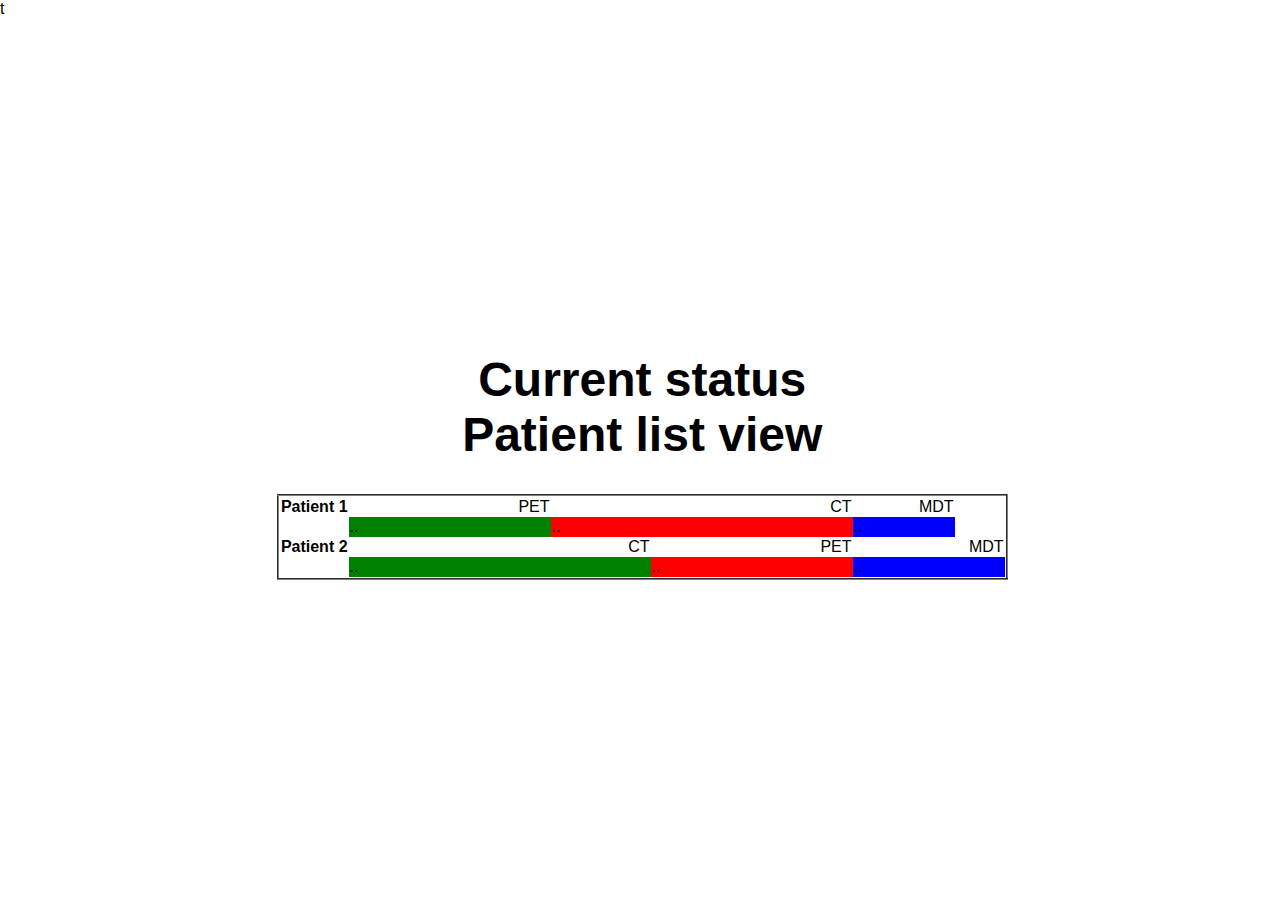
==== index.html @ eb5be977 "border change" ====
t<!doctype html>
<html lang="en">
<head>
  <link rel="manifest" href="/pwa/manifest.json">
  <meta charset="utf-8">
  <title>Hello dog</title>
  <link rel="stylesheet" href="css/style.css">
  <meta name="viewport" content="width=device-width, initial-scale=1.0">
  <meta name="theme-color" content="white"/>
</head>
<body class="fullscreen">
  <div class="container">
     <h1 class="title">Current status<br>Patient list view</h1>
     <table border="2" >
      <tr><td>
      <table border="0" summary="">
      <tr align= "right">
          <th>Patient 1</th>
          <td>PET</td>
          <td> CT</td>
          <td>MDT</td>
      </tr>
      <tr>
          <th></th>
          <td class="grn" style="width: 200px">..</td>
          <td class="red" style="width: 300px">..</td>
          <td class="blu" style="width: 100px">..</td>
      </tr>
     </tr>
     <tr>
    </table>
       <table border="0" summary="">
      <tr align= "right">
          <th>Patient 2</th>
          <td> CT</td>
          <td>PET</td>
          <td>MDT</td>
      </tr>
      <tr>
          <th></th>
          <td class="grn" style="width: 300px">..</td>
          <td class="red" style="width: 200px">..</td>
          <td class="blu" style="width: 150px">..</td>
      </tr>
    </table>
   </td></tr>
  </table>
  </div>
  <script src="js/main.js"></script>
</body>
</html>
---- css/style.css ----
body {
    font-family: sans-serif;
}

html, .fullscreen {
    display: flex;
    height: 100%;
    margin: 0;
    padding: 0;
    width: 100%;
}

.container {
    margin: auto;
    text-align: center;
}

.title {
    font-size: 3rem;
}

table,  td, th {
  border-collapse: collapse;
}

td.grn {
  background-color: green;
}
td.red {
  background-color: red;
}
td.blu {
  background-color: blue;
}
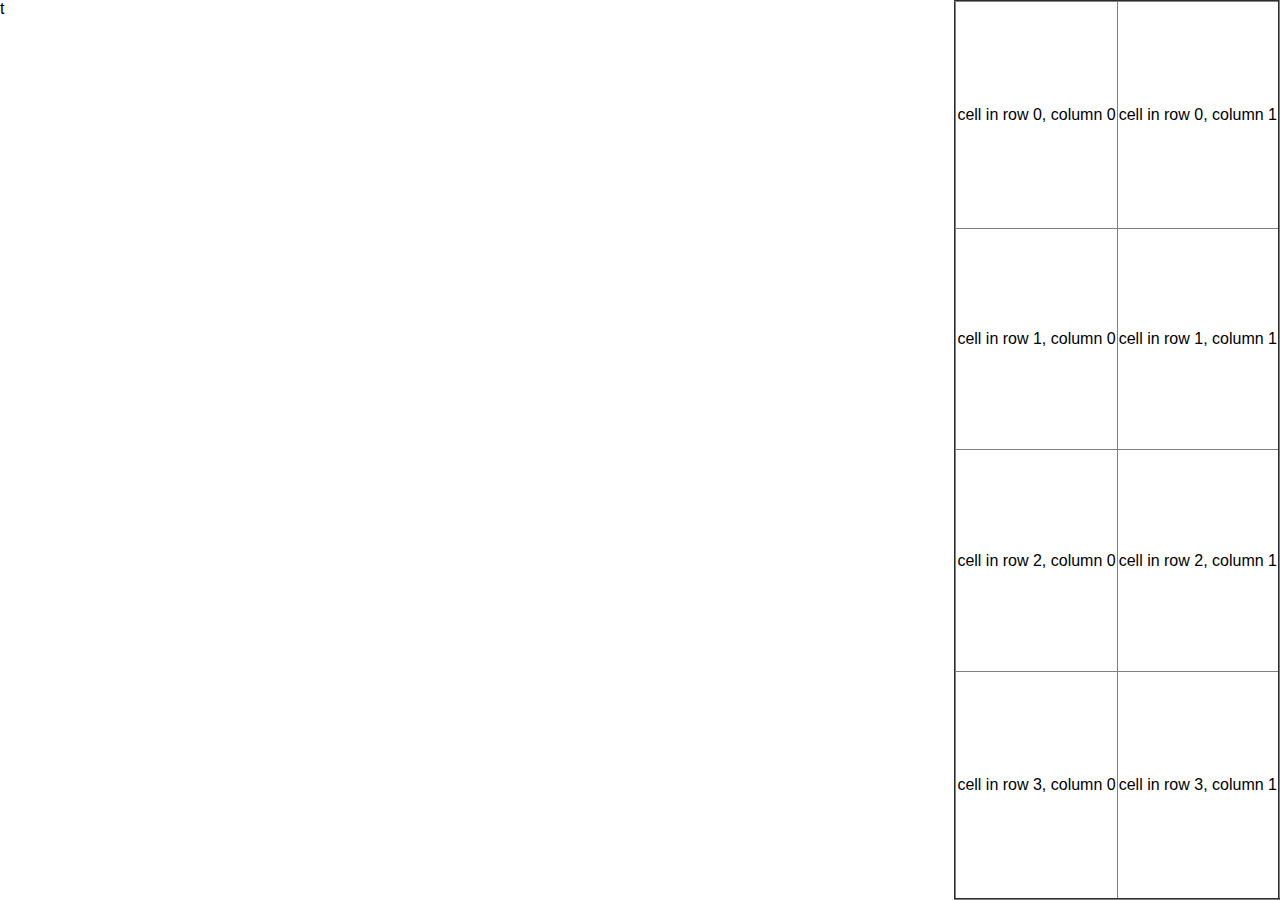
==== commit 1b4e6168: "p1" ====
--- a/index.html
+++ b/index.html
@@ -3,48 +3,32 @@
 <head>
   <link rel="manifest" href="/pwa/manifest.json">
   <meta charset="utf-8">
-  <title>Hello dog</title>
+  <title>Clinical staging</title>
   <link rel="stylesheet" href="css/style.css">
   <meta name="viewport" content="width=device-width, initial-scale=1.0">
   <meta name="theme-color" content="white"/>
 </head>
 <body class="fullscreen">
   <div class="container">
-     <h1 class="title">Current status<br>Patient list view</h1>
-     <table border="2" >
-      <tr><td>
-      <table border="0" summary="">
-      <tr align= "right">
-          <th>Patient 1</th>
-          <td>PET</td>
-          <td> CT</td>
-          <td>MDT</td>
-      </tr>
-      <tr>
-          <th></th>
-          <td class="grn" style="width: 200px">..</td>
-          <td class="red" style="width: 300px">..</td>
-          <td class="blu" style="width: 100px">..</td>
-      </tr>
-     </tr>
-     <tr>
-    </table>
-       <table border="0" summary="">
-      <tr align= "right">
-          <th>Patient 2</th>
-          <td> CT</td>
-          <td>PET</td>
-          <td>MDT</td>
-      </tr>
-      <tr>
-          <th></th>
-          <td class="grn" style="width: 300px">..</td>
-          <td class="red" style="width: 200px">..</td>
-          <td class="blu" style="width: 150px">..</td>
-      </tr>
-    </table>
-   </td></tr>
-  </table>
+     <script>
+        var body = document.getElementsByTagName("body")[0];
+        var ourTable     = document.createElement("table");
+        var ourTableBody = document.createElement("tbody");
+        for (var i = 0; i < 4; i++) {
+          var row = document.createElement("tr"); 
+          for (var j = 0; j <2; j++) {  
+            var cell = document.createElement("td");
+            var cellText = document.createTextNode("cell in row "+i+", column "+j);
+            cell.appendChild(cellText);
+            row.appendChild(cell);
+          }
+          ourTableBody.appendChild(row);
+        } 
+        ourTable.appendChild(ourTableBody); 
+        body.appendChild(ourTable);
+        ourTable.setAttribute("border", "2");
+      </script>
+
   </div>
   <script src="js/main.js"></script>
 </body>
--- a/css/style.css
+++ b/css/style.css
@@ -19,9 +19,14 @@
     font-size: 3rem;
 }
 
-table,  td, th {
+table,  td, th, tr {
   border-collapse: collapse;
 }
+
+tr.borderbottom td{
+  border-bottom: 3pt black;
+}
+
 
 td.grn {
   background-color: green;
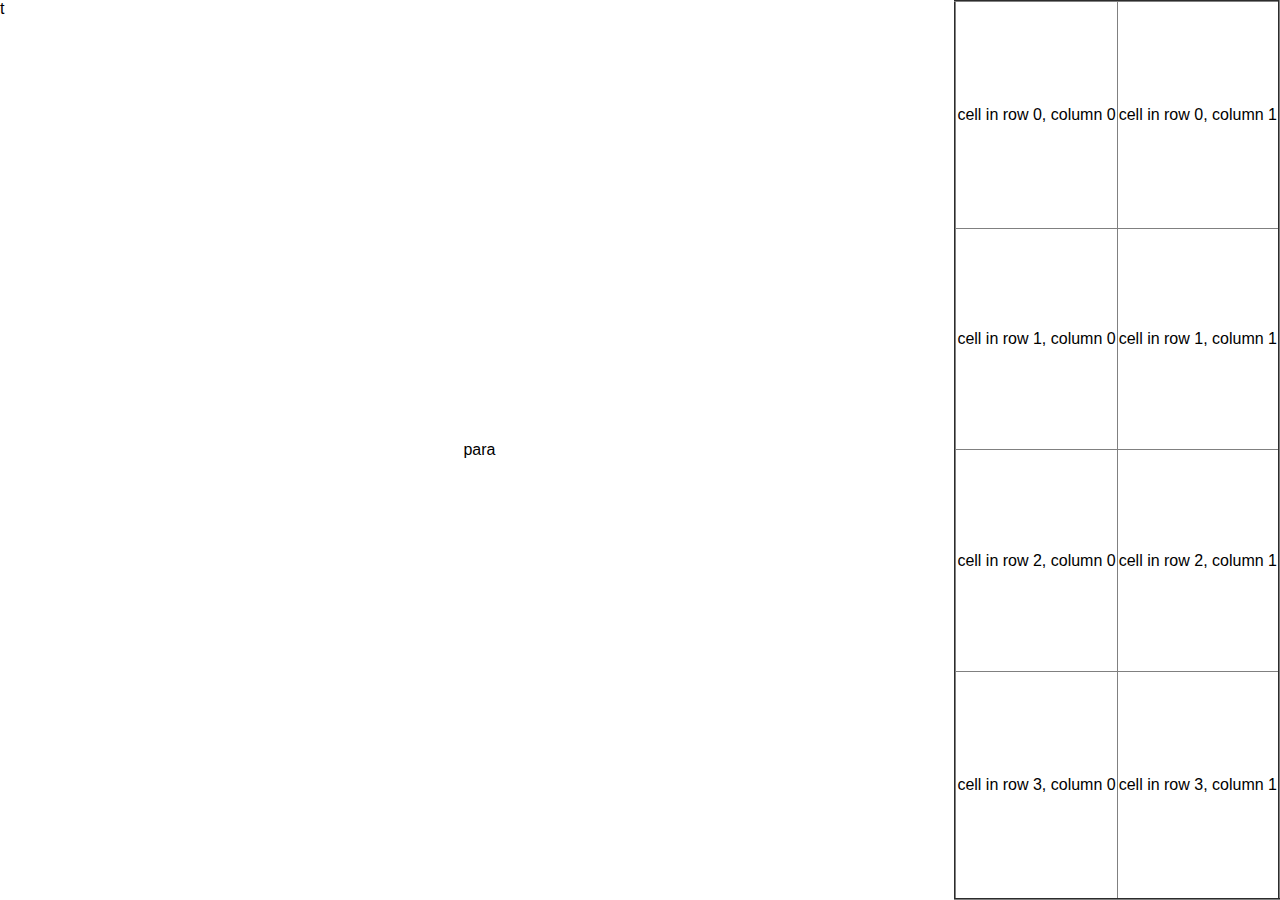
==== commit f35dfad6: "para" ====
--- a/index.html
+++ b/index.html
@@ -9,7 +9,8 @@
   <meta name="theme-color" content="white"/>
 </head>
 <body class="fullscreen">
-  <div class="container">
+  <div class="container" id="con">
+    <p>para</p>
      <script>
         var body = document.getElementsByTagName("body")[0];
         var ourTable     = document.createElement("table");
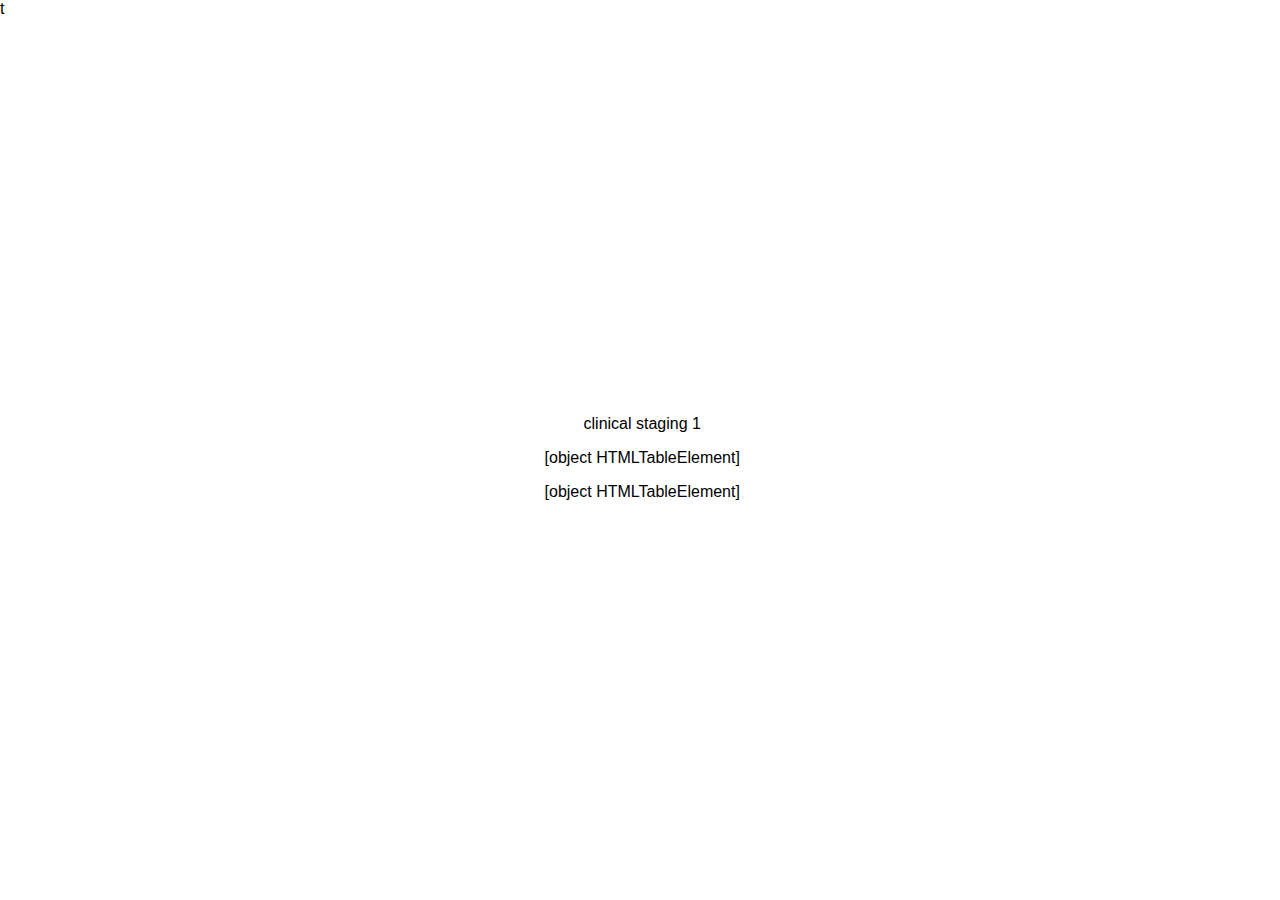
==== commit 67e3738e: "<p id="demo"></p>" ====
--- a/index.html
+++ b/index.html
@@ -10,7 +10,8 @@
 </head>
 <body class="fullscreen">
   <div class="container" id="con">
-    <p>para</p>
+    <p>clinical staging 1</p>
+    <p id="demo"></p>
      <script>
         var body = document.getElementsByTagName("body")[0];
         var ourTable     = document.createElement("table");
@@ -26,7 +27,12 @@
           ourTableBody.appendChild(row);
         } 
         ourTable.appendChild(ourTableBody); 
-        body.appendChild(ourTable);
+        /*body.appendChild(ourTable);*/
+        //document.getElementById("con").innerHTML=ourTable
+        document.getElementById("demo").innerHTML=ourTable
+        //document.getElementById("con").innerHTML="hello"
+        //document.getElementById('con').insertAdjacentHTML('beforeend', 'hello3');  //ok
+        document.getElementById('con').insertAdjacentHTML('beforeend', ourTable);
         ourTable.setAttribute("border", "2");
       </script>
 
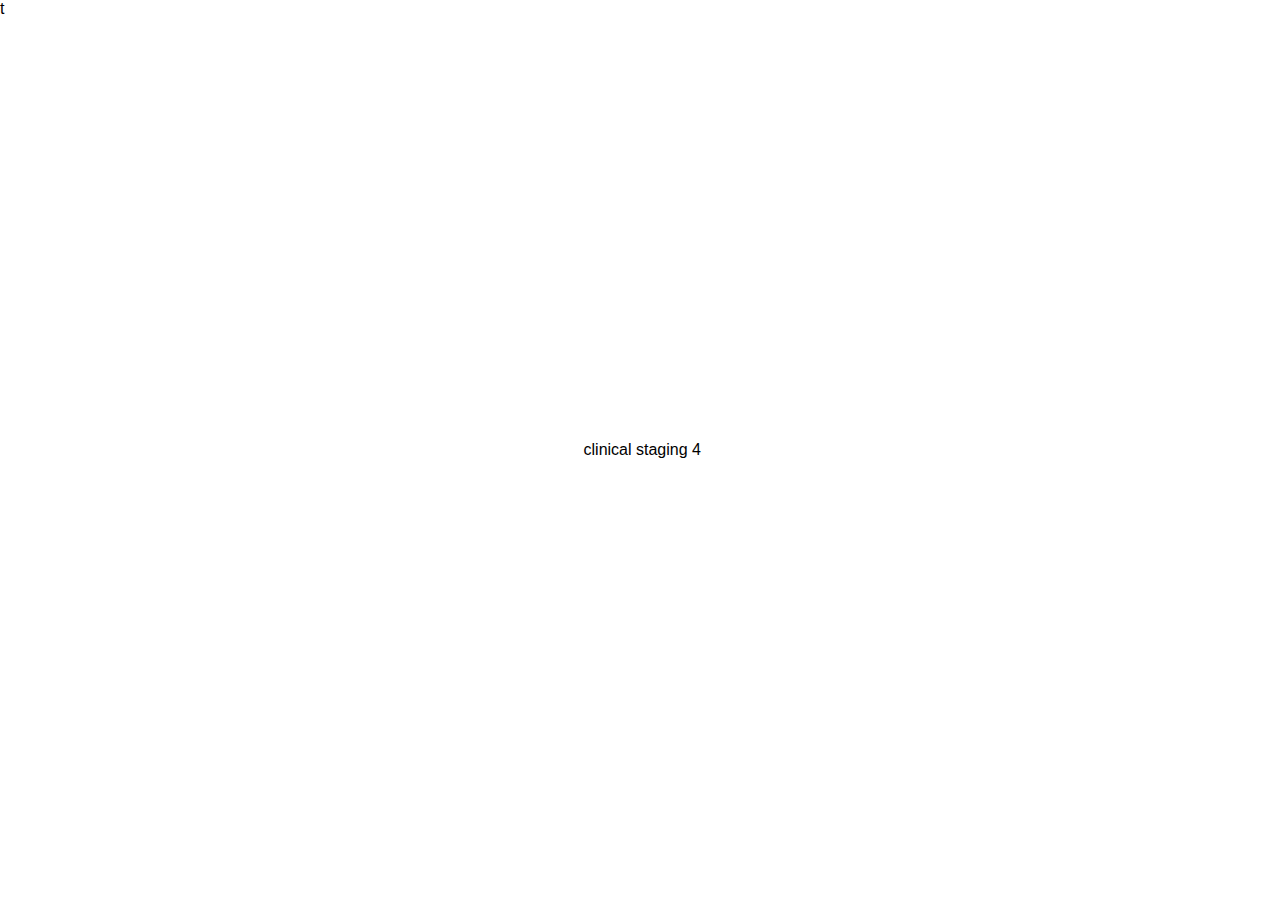
==== commit 7f447c89: "body.appendChild(ourTable)" ====
--- a/index.html
+++ b/index.html
@@ -10,10 +10,11 @@
 </head>
 <body class="fullscreen">
   <div class="container" id="con">
-    <p>clinical staging 1</p>
+    <p>clinical staging 4</p>
     <p id="demo"></p>
      <script>
-        var body = document.getElementsByTagName("body")[0];
+        //var body = document.getElementsByTagName("body")[0];
+        var body = document.getElementById("con");
         var ourTable     = document.createElement("table");
         var ourTableBody = document.createElement("tbody");
         for (var i = 0; i < 4; i++) {
@@ -26,13 +27,14 @@
           }
           ourTableBody.appendChild(row);
         } 
-        ourTable.appendChild(ourTableBody); 
+        //ourTable.appendChild(ourTableBody); 
         /*body.appendChild(ourTable);*/
         //document.getElementById("con").innerHTML=ourTable
-        document.getElementById("demo").innerHTML=ourTable
+        //document.getElementById("demo").innerHTML=ourTable
         //document.getElementById("con").innerHTML="hello"
         //document.getElementById('con').insertAdjacentHTML('beforeend', 'hello3');  //ok
-        document.getElementById('con').insertAdjacentHTML('beforeend', ourTable);
+        body.appendChild(ourTable)
+        //document.getElementById('con').insertAdjacentHTML('beforeend', ourTable);
         ourTable.setAttribute("border", "2");
       </script>
 
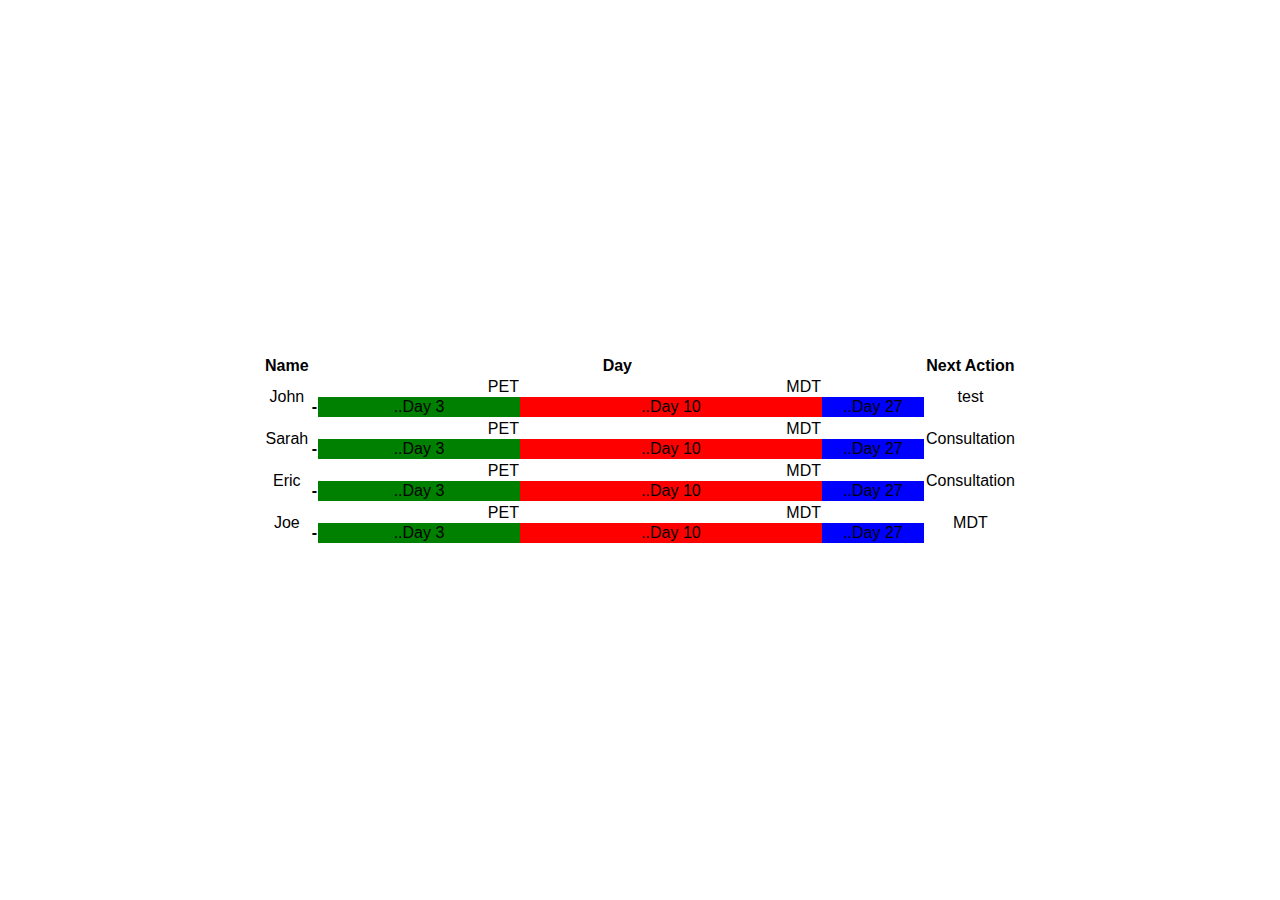
==== commit 304f0a80: "Update index.html" ====
--- a/index.html
+++ b/index.html
@@ -1,44 +1,32 @@
-t<!doctype html>
+<!doctype html>
 <html lang="en">
 <head>
-  <link rel="manifest" href="/pwa/manifest.json">
+  <script src="http://ajax.googleapis.com/ajax/libs/jquery/1.7.1/jquery.min.js" type="text/javascript"></script>
+  <script type="module" src="js/main.js"></script>
+  <link rel="manifest" href="manifest.json">
   <meta charset="utf-8">
-  <title>Clinical staging</title>
+  <title>Hello World</title>
   <link rel="stylesheet" href="css/style.css">
   <meta name="viewport" content="width=device-width, initial-scale=1.0">
   <meta name="theme-color" content="white"/>
 </head>
-<body class="fullscreen">
-  <div class="container" id="con">
-    <p>clinical staging 4</p>
-    <p id="demo"></p>
-     <script>
-        //var body = document.getElementsByTagName("body")[0];
-        var body = document.getElementById("con");
-        var ourTable     = document.createElement("table");
-        var ourTableBody = document.createElement("tbody");
-        for (var i = 0; i < 4; i++) {
-          var row = document.createElement("tr"); 
-          for (var j = 0; j <2; j++) {  
-            var cell = document.createElement("td");
-            var cellText = document.createTextNode("cell in row "+i+", column "+j);
-            cell.appendChild(cellText);
-            row.appendChild(cell);
-          }
-          ourTableBody.appendChild(row);
-        } 
-        //ourTable.appendChild(ourTableBody); 
-        /*body.appendChild(ourTable);*/
-        //document.getElementById("con").innerHTML=ourTable
-        //document.getElementById("demo").innerHTML=ourTable
-        //document.getElementById("con").innerHTML="hello"
-        //document.getElementById('con').insertAdjacentHTML('beforeend', 'hello3');  //ok
-        body.appendChild(ourTable)
-        //document.getElementById('con').insertAdjacentHTML('beforeend', ourTable);
-        ourTable.setAttribute("border", "2");
-      </script>
-
+<body class="fullscreen" id="fullscreen1">
+  
+  <div class="container" id="container1">
+    <table class="styled-table" id="main-table">
+      <thead>
+          <tr>
+              <th>Name</th>
+              <th>Day</th>
+              <th>Next Action</th>
+          </tr>
+      </thead>
+      <tbody id = "tbody">
+          
+      </tbody>
+  </table>  
+  
+    <!-- <canvas id="myCanvas"  style="border:1px solid #d3d3d3;">Your browser does not support the HTML5 canvas tag.</canvas> -->
   </div>
-  <script src="js/main.js"></script>
 </body>
 </html>
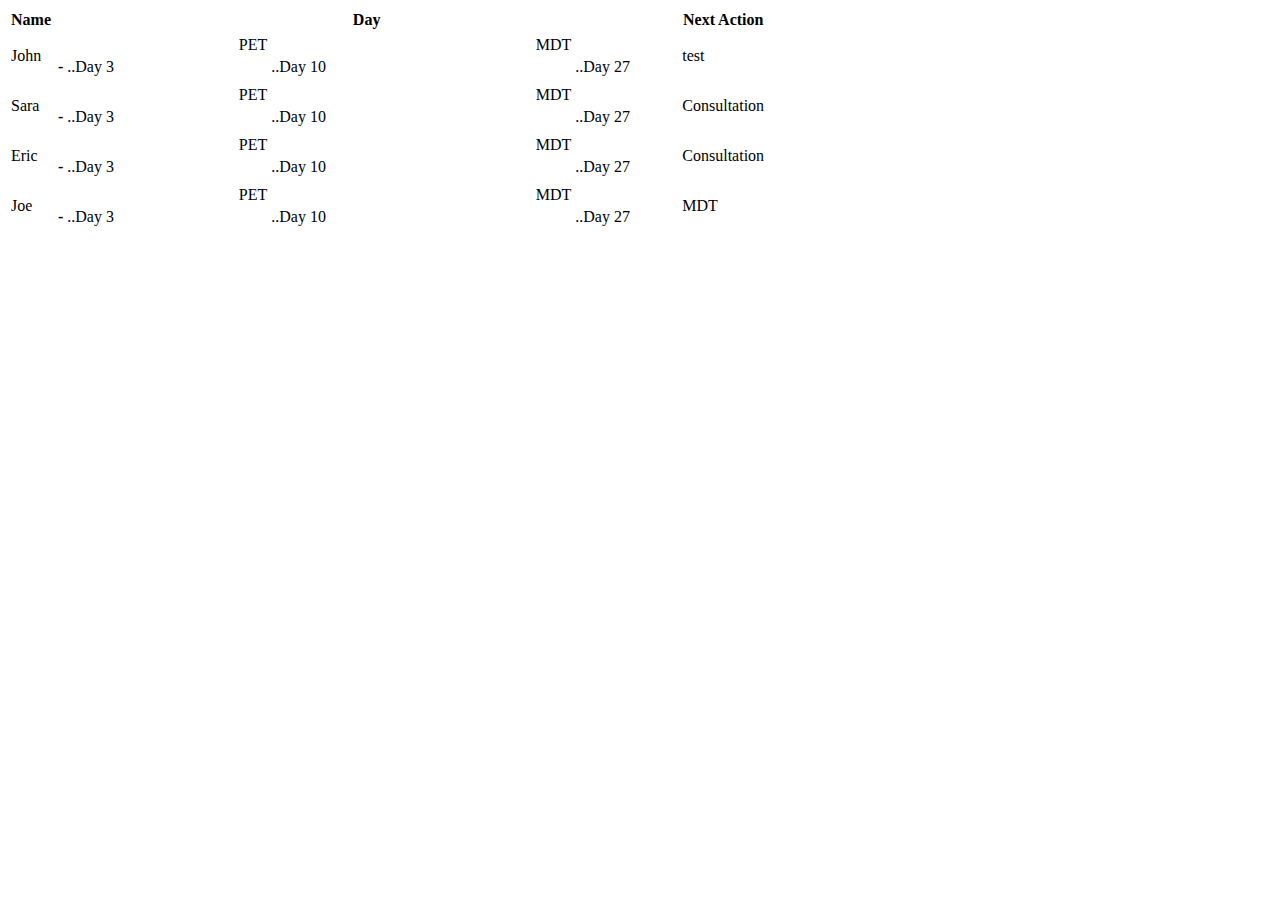
==== commit 550190b3: "wstyle.css" ====
--- a/index.html
+++ b/index.html
@@ -6,7 +6,7 @@
   <link rel="manifest" href="manifest.json">
   <meta charset="utf-8">
   <title>Hello World</title>
-  <link rel="stylesheet" href="css/style.css">
+  <link rel="stylesheet" href="css/wstyle.css">
   <meta name="viewport" content="width=device-width, initial-scale=1.0">
   <meta name="theme-color" content="white"/>
 </head>
